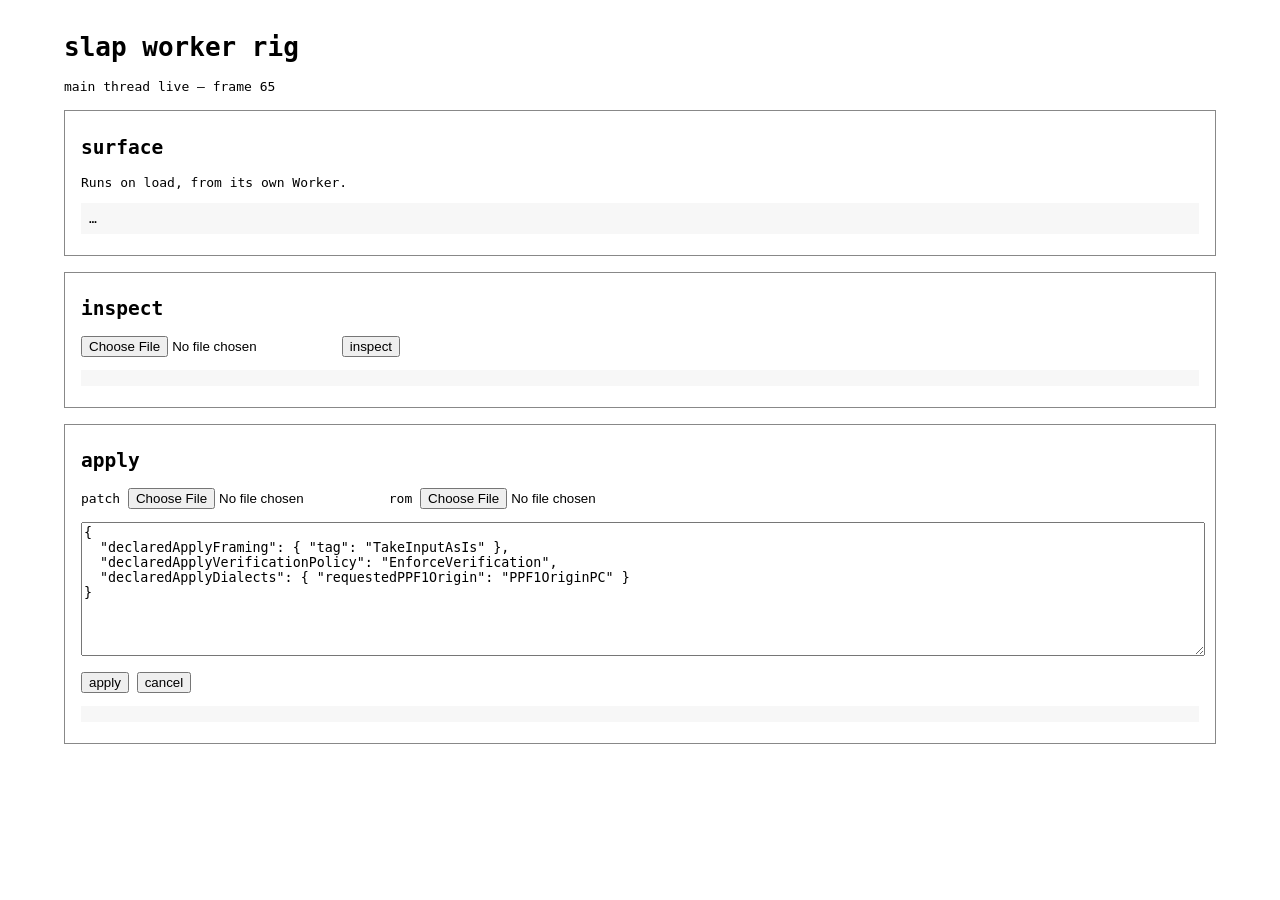
==== web-reactor/worker-rig.html @ 1df9f507 "Run the reactor off the page's main thread The reactor now runs in a Web Worker, so a heavy job neve" ====
<!DOCTYPE html>
<html lang="en">
<meta charset="utf-8">
<title>slap worker rig</title>
<!-- The hand-run check for the Worker shell (make wasm-worker-rig serves it): the ticker stays smooth while a job runs off the main thread,
     cancel kills it mid-flight, and the next run works from a fresh instance. Not the product page — Phase 3 builds that fresh. -->
<style>
  body { font-family: monospace; max-width: 72rem; margin: 2rem auto; padding: 0 1rem; }
  section { border: 1px solid #888; padding: 0.5rem 1rem; margin: 1rem 0; }
  pre { white-space: pre-wrap; overflow-wrap: anywhere; background: #8881; padding: 0.5rem; max-height: 24rem; overflow-y: auto; }
  textarea { width: 100%; height: 8rem; font-family: monospace; }
</style>

<h1>slap worker rig</h1>
<p id="liveness"></p>

<section>
  <h2>surface</h2>
  <p>Runs on load, from its own Worker.</p>
  <pre id="surface-envelope">…</pre>
</section>

<section>
  <h2>inspect</h2>
  <p><input id="inspect-patch" type="file"> <button id="inspect-run">inspect</button></p>
  <pre id="inspect-envelope"></pre>
</section>

<section>
  <h2>apply</h2>
  <p>patch <input id="apply-patch" type="file"> rom <input id="apply-rom" type="file"></p>
  <textarea id="apply-declaration">{
  "declaredApplyFraming": { "tag": "TakeInputAsIs" },
  "declaredApplyVerificationPolicy": "EnforceVerification",
  "declaredApplyDialects": { "requestedPPF1Origin": "PPF1OriginPC" }
}</textarea>
  <p><button id="apply-run">apply</button> <button id="apply-cancel">cancel</button> <span id="apply-status"></span></p>
  <pre id="apply-envelope"></pre>
  <p id="apply-tail"></p>
</section>

<script type="module">
  import { compileReactor, startReactorJob, ReactorJobCancelled } from './reactor-client.mjs';

  const element = (id) => document.getElementById(id);
  const showEnvelope = (id, envelope) => { element(id).textContent = JSON.stringify(envelope, null, 2); };

  let frameCount = 0;
  const tick = () => {
    element('liveness').textContent = `main thread live — frame ${++frameCount}`;
    requestAnimationFrame(tick);
  };
  tick();

  const reactor = await compileReactor('./slap-web-reactor.wasm');

  showEnvelope('surface-envelope', (await startReactorJob(reactor, 'surface').answered).envelope);

  element('inspect-run').onclick = async () => {
    const [patch] = element('inspect-patch').files;
    if (!patch) return;
    showEnvelope('inspect-envelope', (await startReactorJob(reactor, 'inspect', { patch }).answered).envelope);
  };

  let cancelRunningApply = null;
  element('apply-cancel').onclick = () => cancelRunningApply?.();
  element('apply-run').onclick = async () => {
    const [patch] = element('apply-patch').files;
    const [rom] = element('apply-rom').files;
    if (!patch || !rom) return;
    const job = startReactorJob(reactor, 'apply', { patch, rom, declaration: JSON.parse(element('apply-declaration').value) });
    cancelRunningApply = job.cancel;
    const startedAt = performance.now();
    element('apply-status').textContent = 'running…';
    element('apply-envelope').textContent = '';
    element('apply-tail').textContent = '';
    try {
      const { envelope, tail } = await job.answered;
      element('apply-status').textContent = `answered in ${Math.round(performance.now() - startedAt)} ms`;
      showEnvelope('apply-envelope', envelope);
      element('apply-tail').textContent = `tail: ${tail.length} bytes `;
      if (tail.length > 0) {
        const download = document.createElement('a');
        download.href = URL.createObjectURL(new Blob([tail]));
        download.download = 'patched-' + rom.name;
        download.textContent = 'download';
        element('apply-tail').append(download);
      }
    } catch (jobFailure) {
      element('apply-status').textContent =
        jobFailure instanceof ReactorJobCancelled ? 'cancelled' : `failed: ${jobFailure.message}`;
    } finally {
      cancelRunningApply = null;
    }
  };
</script>
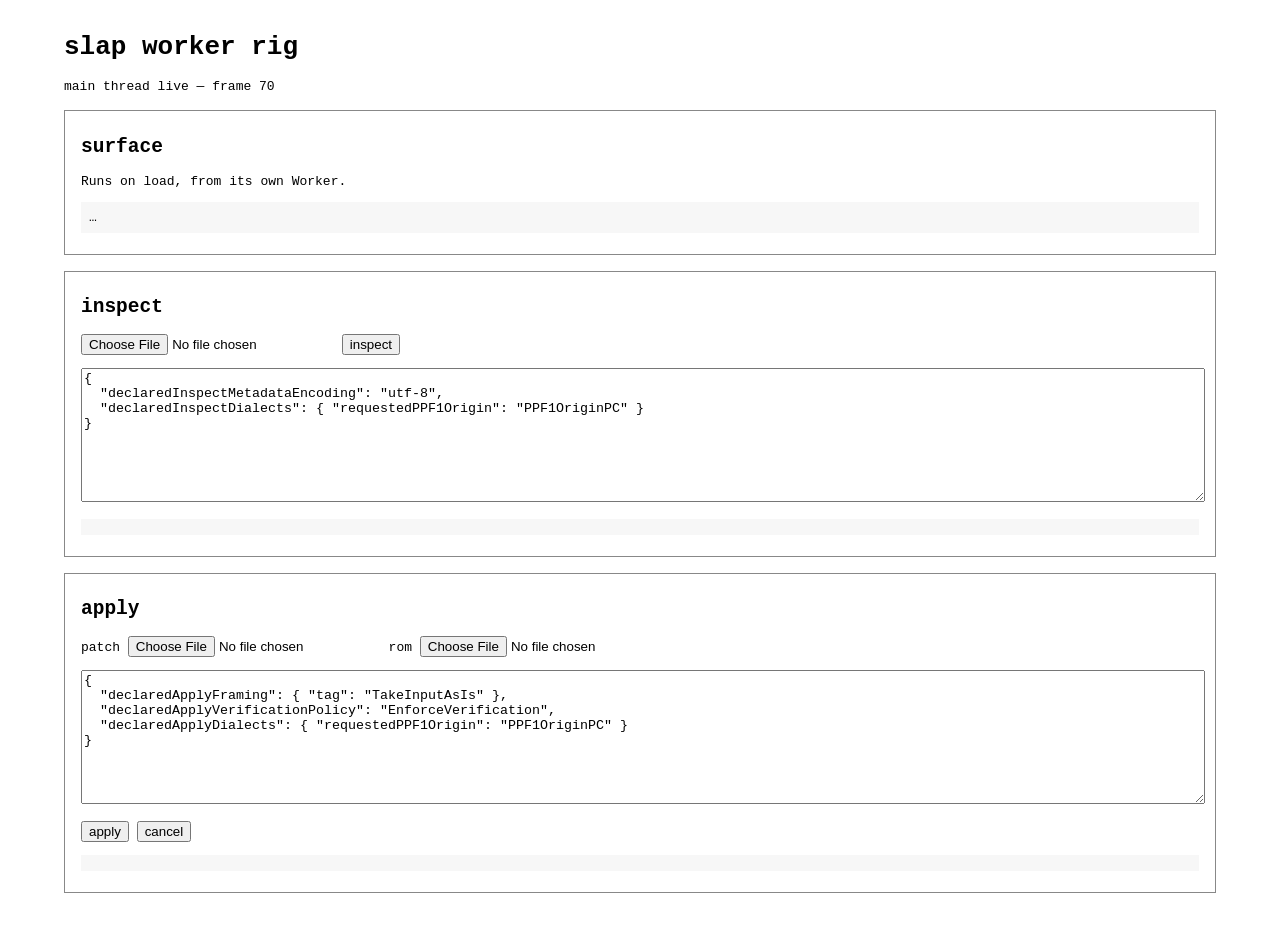
==== commit 72cb114c: "Teach the boundary the rest of the page's questions The reactor grows the what-exists crossings a pa" ====
--- a/web-reactor/worker-rig.html
+++ b/web-reactor/worker-rig.html
@@ -23,6 +23,10 @@
 <section>
   <h2>inspect</h2>
   <p><input id="inspect-patch" type="file"> <button id="inspect-run">inspect</button></p>
+  <textarea id="inspect-declaration">{
+  "declaredInspectMetadataEncoding": "utf-8",
+  "declaredInspectDialects": { "requestedPPF1Origin": "PPF1OriginPC" }
+}</textarea>
   <pre id="inspect-envelope"></pre>
 </section>
 
@@ -59,7 +63,8 @@
   element('inspect-run').onclick = async () => {
     const [patch] = element('inspect-patch').files;
     if (!patch) return;
-    showEnvelope('inspect-envelope', (await startReactorJob(reactor, 'inspect', { patch }).answered).envelope);
+    const declaration = JSON.parse(element('inspect-declaration').value);
+    showEnvelope('inspect-envelope', (await startReactorJob(reactor, 'inspect', { patch, declaration }).answered).envelope);
   };
 
   let cancelRunningApply = null;
